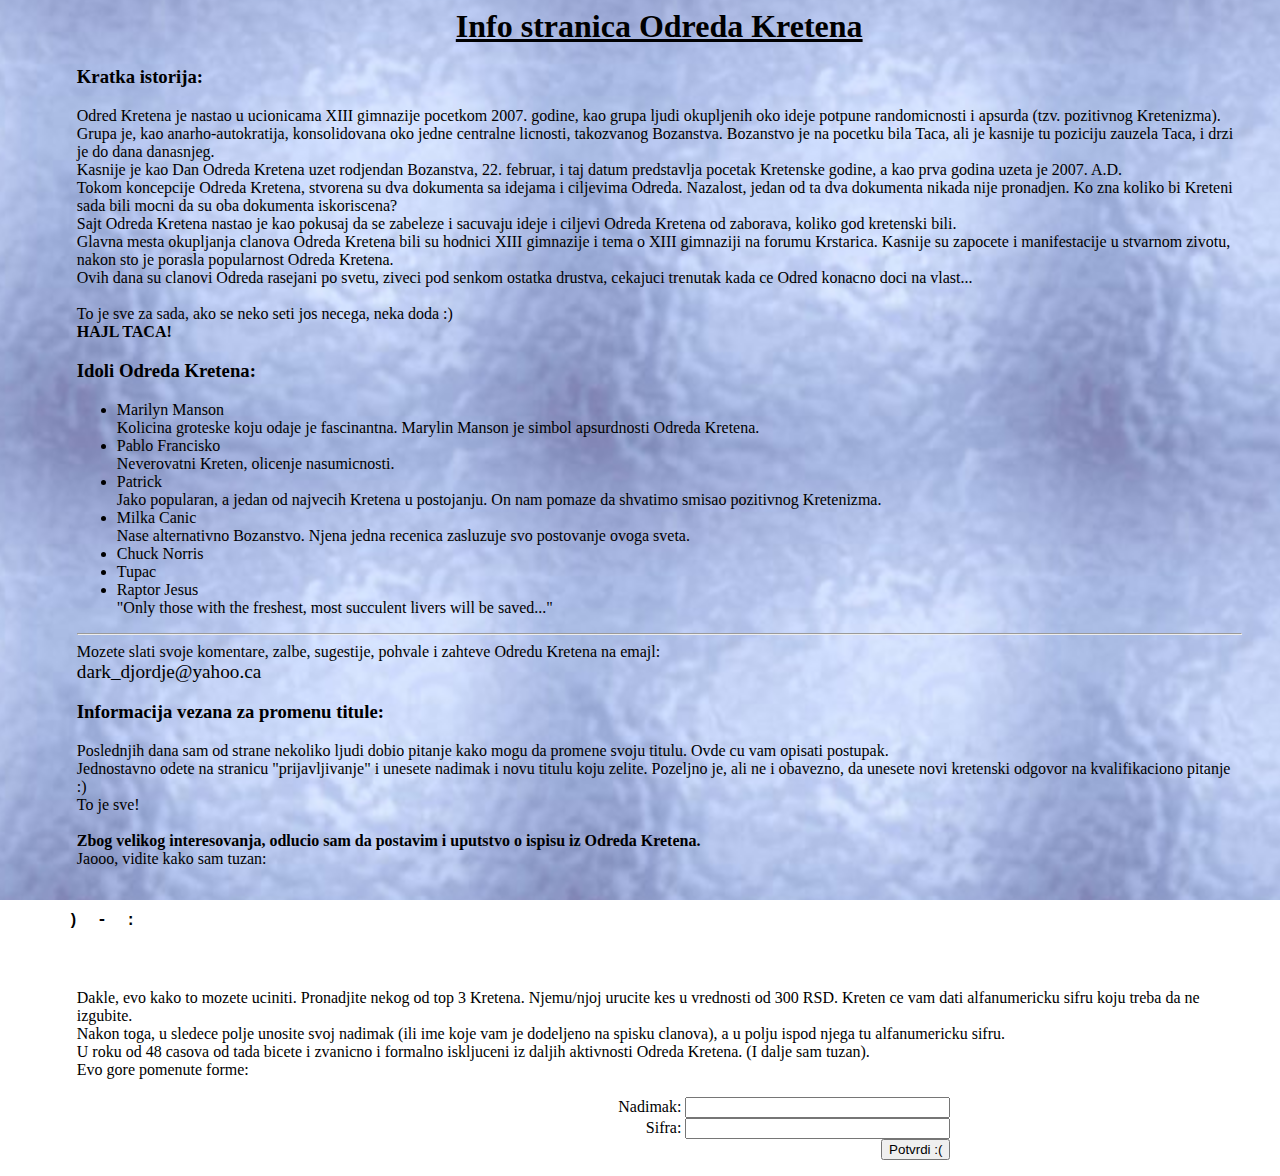
==== about.htm @ 2d08ec46 "okfajlovi" ====
<html>
<head>

<meta http-equiv="Content-Type" content="text/html;charset=utf-8" >
<title>Odred Kretena *BETA*</title>
<link rel="icon" href="heartagram.gif" type="image/x-icon">
<link rel="stylesheet" type="text/css" href="okstyles.css">

<script type="text/javascript" src="jquery-1.3.2.min.js"></script>
<script type="text/javascript" src="jquery.asciimation-0.2.0.js"></script>
<script type="text/javascript" src="okjquery.js"></script>

<script type="text/javascript">
$(document).ready(function() {
    $("#animation").asciimation({
      'frameClass' : 'frame',
      'fps' : 3
    });
    $("#animation").asciimation("start");
    $(".frame").remove();
  });
</script>

</head>
<body class="water leftLRMargin">

<h1 class="naslov">Info stranica Odreda Kretena</h1>

<h3 class="bold">Kratka istorija:</h3>
Odred Kretena je nastao u ucionicama XIII gimnazije pocetkom 2007. godine, kao grupa ljudi okupljenih oko ideje potpune randomicnosti i apsurda (tzv. pozitivnog Kretenizma).<br>
Grupa je, kao anarho-autokratija, konsolidovana oko jedne centralne licnosti, takozvanog Bozanstva. Bozanstvo je na pocetku bila Taca, ali je kasnije tu poziciju zauzela Taca, i drzi je do dana danasnjeg.<br>
Kasnije je kao Dan Odreda Kretena uzet rodjendan Bozanstva, 22. februar, i taj datum predstavlja pocetak Kretenske godine, a kao prva godina uzeta je 2007. A.D.<br>
Tokom koncepcije Odreda Kretena, stvorena su dva dokumenta sa idejama i ciljevima Odreda. Nazalost, jedan od ta dva dokumenta nikada nije pronadjen. Ko zna koliko bi Kreteni sada bili mocni da su oba dokumenta iskoriscena?<br>
Sajt Odreda Kretena nastao je kao pokusaj da se zabeleze i sacuvaju ideje i ciljevi Odreda Kretena od zaborava, koliko god kretenski bili.<br>
Glavna mesta okupljanja clanova Odreda Kretena bili su hodnici XIII gimnazije i tema o XIII gimnaziji na forumu Krstarica. Kasnije su zapocete i manifestacije u stvarnom zivotu, nakon sto je porasla popularnost Odreda Kretena.<br>
Ovih dana su clanovi Odreda rasejani po svetu, ziveci pod senkom ostatka drustva, cekajuci trenutak kada ce Odred konacno doci na vlast...<br>
<br>To je sve za sada, ako se neko seti jos necega, neka doda :)<br>
<span class="bold">HAJL TACA!</span><br>

<h3 class="bold">Idoli Odreda Kretena:</h3><ul>
<li>Marilyn Manson<br>Kolicina groteske koju odaje je fascinantna. Marylin Manson je simbol apsurdnosti Odreda Kretena.</li>
<li>Pablo Francisko<br>Neverovatni Kreten, olicenje nasumicnosti.</li>
<li>Patrick<br>Jako popularan, a jedan od najvecih Kretena u postojanju. On nam pomaze da shvatimo smisao pozitivnog Kretenizma.</li>
<li>Milka Canic<br>Nase alternativno Bozanstvo. Njena jedna recenica zasluzuje svo postovanje ovoga sveta.</li>
<li>Chuck Norris</li>
<li>Tupac</li>
<li>Raptor Jesus<br>"Only those with the freshest, most succulent livers will be saved..."</li>
</ul>

<hr>
Mozete slati svoje komentare, zalbe, sugestije, pohvale i zahteve Odredu Kretena na emajl:
<div class="link">dark_djordje@yahoo.ca</div>

<h3 class="bold">Informacija vezana za promenu titule:</h3>
Poslednjih dana sam od strane nekoliko ljudi dobio pitanje kako mogu da promene svoju titulu. Ovde cu vam opisati postupak.<br>
Jednostavno odete na stranicu "prijavljivanje" i unesete nadimak i novu titulu koju zelite. Pozeljno je, ali ne i obavezno, da unesete novi kretenski odgovor na kvalifikaciono pitanje :)<br>
To je sve!<br>

<br><span class="bold">Zbog velikog interesovanja, odlucio sam da postavim i uputstvo o ispisu iz Odreda Kretena.</span>
<br>Jaooo, vidite kako sam tuzan:<br>

<br><div id="animation"></div><br>
<span class="frame">:  -  (</span>
<span class="frame">:  -  (</span>
<span class="frame">;  -  (</span>
<span class="frame">;  -  (</span>
<span class="frame">X  -  (</span>
<span class="frame">:, -  (</span>
<span class="frame">:,,-  (</span>
<span class="frame">: ,-, (</span>
<span class="frame">:' -,,(</span>
<span class="frame">: '- ,(</span>
<span class="frame">:  -' (</span>
<span class="frame">:  - '(</span>

<br>Dakle, evo kako to mozete uciniti. Pronadjite nekog od top 3 Kretena. Njemu/njoj urucite kes u vrednosti od 300 RSD. Kreten ce vam dati alfanumericku sifru koju treba da ne izgubite.<br> 
Nakon toga, u sledece polje unosite svoj nadimak (ili ime koje vam je dodeljeno na spisku clanova), a u polju ispod njega tu alfanumericku sifru.<br>
U roku od 48 casova od tada bicete i zvanicno i formalno iskljuceni iz daljih aktivnosti Odreda Kretena. (I dalje sam tuzan).<br>

Evo gore pomenute forme:

<br><FORM action="http://members.freewebs.com/formMail.jsp" method="post">
<input type="hidden" name="userid" value="18507885">
<input type="hidden" name="next" value="http://odredkretena.webs.com/glavna.htm">
<div class="formRight">
<input type="hidden" name="userid" value="18507885"><br>
Nadimak:
<input type="text" name="Nickname" align="top"
maxlength="25" size="30"><br>
Sifra:
<input type="text" name="Code" align="top"
maxlength="25" size="30"><br>

<input type="submit" value="Potvrdi :(">
</div>
</FORM>

<!-- --><script type="text/javascript" src="http://static.websimages.com/static/global/js/webs/usersites/escort.js"></script><script type="text/javascript">if(typeof(urchinTracker)=='function'){_uacct="UA-230305-2";_udn="none";_uff=false;urchinTracker();}</script></body>
</html>
---- okstyles.css ----
body, td { font-family:"Palatino Linotype", "Book Antiqua", Palatino, Serif; }

img {
border: none;
vertical-align:bottom;
}

.center, .center div, .center table {
margin-left:auto;
margin-right:auto;
text-align:center;
}

.water {
background-color:transparent;
background-image:url('water-1.jpg');
background-position:0 0px;
background-attachment:fixed;
background-size:512px 512px;
}

.weed {
background-image:url('weed.gif');
background-attachment:fixed;
text-align:center;
}

#mainLeftSide { 
float:left;
}
#mainLeftSide>div {
margin-left:auto;
margin-right:auto;
}

.dugme {
width:132px;
height:24px;
}
span.dugme {
background-image:url('result.png');
display:block;
}

span.dugmeIspod {
background-image:url('result.png');
display:block;
width:132px;
height:24px;
}

#mainRightSide {
position:absolute;
left:272px;
width:100%;
height:100%;
}

#ajfrejm {
width:100%;
height:100%;
}

#glavnaNaslovi {
width:480px;
}

#odredkretena {
font-size:48px;
background-image:url("rastaman1-small-1.jpg");
background-repeat:repeat-x;
background-position:center center;
}

#kretenizam {
font-size:44px;
font-family:"comic sans ms","comic sans",cursive,sans-serif; 
}

.akronimKreten td { padding:20px; }
ul.akronimKreten {
margin-left:13px;
text-align:left;
}
p.akronimKreten {
font-size:5em;
margin-bottom:0.5em;
}

tr.topAligned { vertical-align:text-top; }

.bold, .naslov { font-weight:bold; }

.naslov {
font-size:2em;
text-decoration:underline;
text-align:center;
background-image:none;
}

.leftLRMargin {
text-align:left;
margin-left:6%;
margin-right:3%;
}

.chlanovi {
border:2px outset #666699;
}
td.chlanovi {
width:50%;
vertical-align:text-top;
padding:10px;
}

.formRight {
margin-right:25%;
text-align:right;
}

.epi {background-image:url("background.gif");}

.link {font-size:1.2em;;}

.left {text-align:left;}

.blog {
font-family:"Courier New", Courier, monospace;
font-weight:bold;
}
h3.blog {font-size:1.6em;}
h4.blog {font-size:0.75em;}
p.blog {font-size:1em;color:#000099;}
hr.blog {
border-top:1px dashed #666666;
border-bottom:1px solid #666666;
height:0.125em;
}

div.blogDiv {
width:80%;
}

.spinner {
position:absolute;
top:-500px;
left:0px;
width:50px;
height:50px;
}

.linkPreview {
z-index:1;
background-color:transparent;
opacity:0.75;
}
.linkPreview+span{
z-index:-1;
position:relative;
top:0px;
left:0px;
color:#ccccff;
background-color:#000000;
opacity:0.75;
}

a.browser {
position:absolute;
top:256px;
left:-256px;
border-style:ridge;
border-color:#ff3300;
border-width:0px;
}

#tooltip {
    position:absolute;
    z-index:9999;
    color:#fff;
    font-size:0.7em;
    width:180px;    
    font-family:Helvetica,sans-serif;
}
#tooltip .tipHeader {
    height:0.5em;
    background:url(images/tipHeader.gif) no-repeat;
}
#tooltip .tipBody {
    background-color:#000;
    padding:5px 5px 5px 15px;
}
#tooltip .tipFooter {
    height:0.5em;
    background:url(images/tipFooter.gif) no-repeat;
}

#animation pre {
text-align:center;
font-weight:bold;
font-family:"Courier New", Courier, monospace;
writing-mode: tb-rl;
-webkit-transform: rotate(90deg);	
-moz-transform: rotate(90deg);
-ms-transform: rotate(90deg);
-o-transform: rotate(90deg);
transform: rotate(90deg);
}
#animation {
margin-left:auto;
margin-right:38%;
}

#toTop {
	width:200px;
        border:1px solid #999;
        background:#ccf;
        text-align:center;
        padding:5px;
        position:fixed; /* this is the magic */
        bottom:50px; /* together with this to put the div at the bottom*/
        left:30px;
        right:auto;
        cursor:pointer;
        display:none;
        color:#333;
        font-family:helvetica,verdana,sans-serif;
        font-size:0.8em;
        z-index:2;
}

<!--
a:link {color: #ff4411; text-decoration: underline; }
a:active {color: #990000; text-decoration: none; }
a:visited {color: #990000; text-decoration: underline; }
a:hover {color: #ff4411; text-decoration: none; }
-->
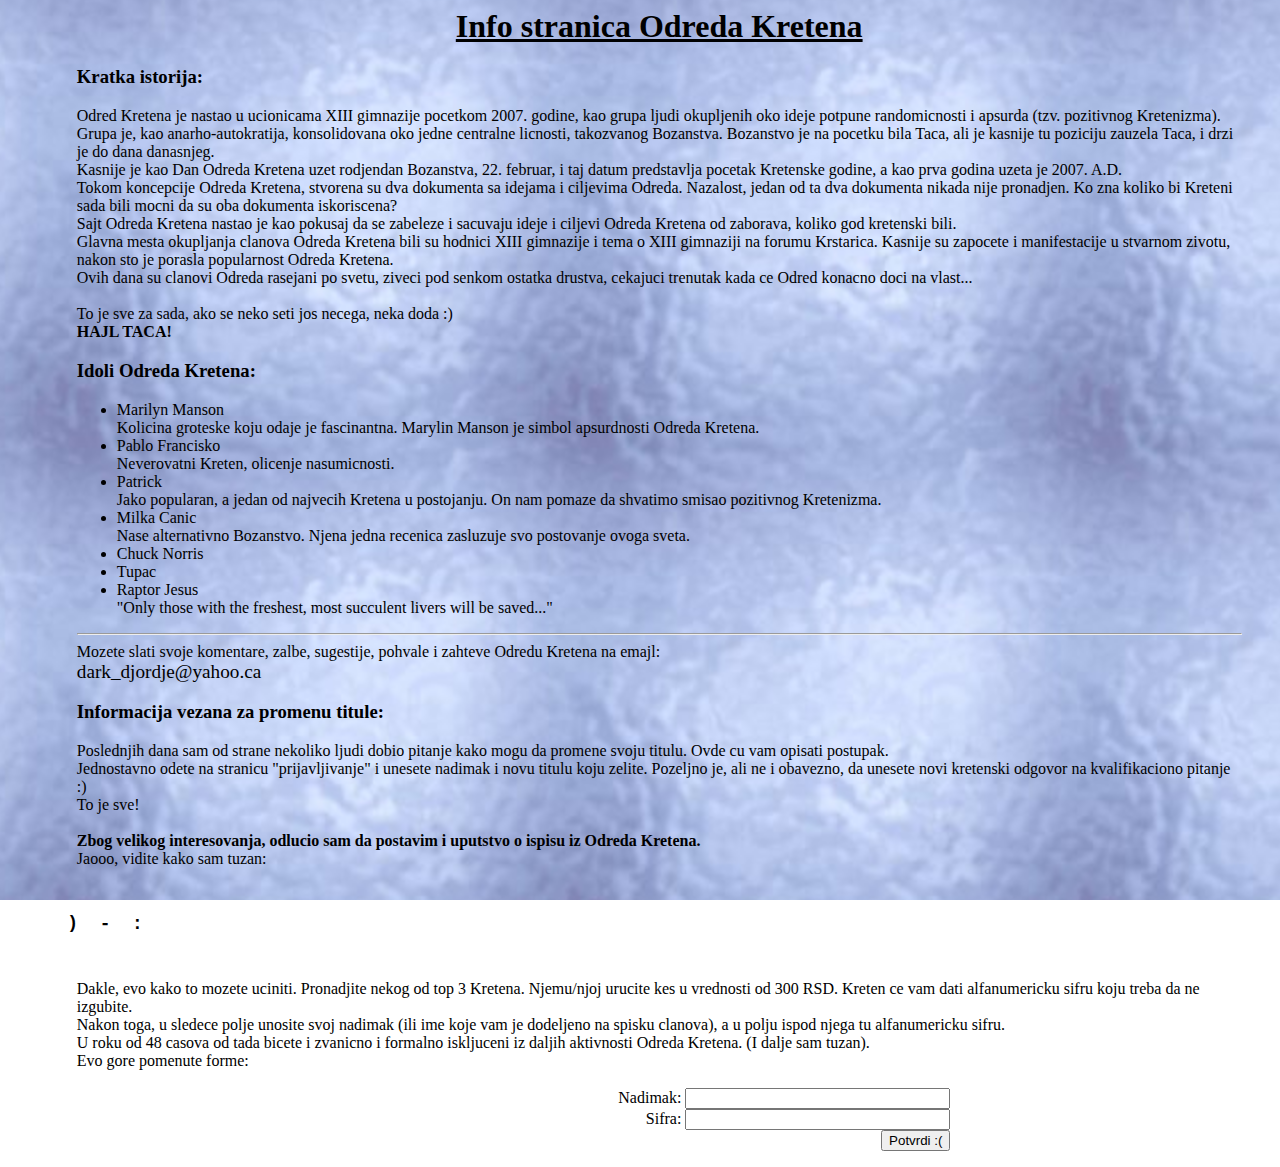
==== commit 83ef81dd: "OK 1.0" ====
--- a/about.htm
+++ b/about.htm
@@ -5,21 +5,6 @@
 <title>Odred Kretena *BETA*</title>
 <link rel="icon" href="heartagram.gif" type="image/x-icon">
 <link rel="stylesheet" type="text/css" href="okstyles.css">
-
-<script type="text/javascript" src="jquery-1.3.2.min.js"></script>
-<script type="text/javascript" src="jquery.asciimation-0.2.0.js"></script>
-<script type="text/javascript" src="okjquery.js"></script>
-
-<script type="text/javascript">
-$(document).ready(function() {
-    $("#animation").asciimation({
-      'frameClass' : 'frame',
-      'fps' : 3
-    });
-    $("#animation").asciimation("start");
-    $(".frame").remove();
-  });
-</script>
 
 </head>
 <body class="water leftLRMargin">
@@ -73,7 +58,7 @@
 <span class="frame">:  -' (</span>
 <span class="frame">:  - '(</span>
 
-<br>Dakle, evo kako to mozete uciniti. Pronadjite nekog od top 3 Kretena. Njemu/njoj urucite kes u vrednosti od 300 RSD. Kreten ce vam dati alfanumericku sifru koju treba da ne izgubite.<br> 
+Dakle, evo kako to mozete uciniti. Pronadjite nekog od top 3 Kretena. Njemu/njoj urucite kes u vrednosti od 300 RSD. Kreten ce vam dati alfanumericku sifru koju treba da ne izgubite.<br> 
 Nakon toga, u sledece polje unosite svoj nadimak (ili ime koje vam je dodeljeno na spisku clanova), a u polju ispod njega tu alfanumericku sifru.<br>
 U roku od 48 casova od tada bicete i zvanicno i formalno iskljuceni iz daljih aktivnosti Odreda Kretena. (I dalje sam tuzan).<br>
 
@@ -95,5 +80,20 @@
 </div>
 </FORM>
 
+<script type="text/javascript" src="jquery-1.3.2.min.js"></script>
+<script type="text/javascript" src="jquery.asciimation-0.2.0.js"></script>
+<script type="text/javascript" src="okjquery.js"></script>
+
+<script type="text/javascript">
+$(document).ready(function() {
+    $("#animation").asciimation({
+      'frameClass' : 'frame',
+      'fps' : 3
+    });
+    $("#animation").asciimation("start");
+    $(".frame").remove();
+  });
+</script>
+
 <!-- --><script type="text/javascript" src="http://static.websimages.com/static/global/js/webs/usersites/escort.js"></script><script type="text/javascript">if(typeof(urchinTracker)=='function'){_uacct="UA-230305-2";_udn="none";_uff=false;urchinTracker();}</script></body>
 </html>
--- a/okstyles.css
+++ b/okstyles.css
@@ -1,4 +1,6 @@
-body, td { font-family:"Palatino Linotype", "Book Antiqua", Palatino, Serif; }
+body, td {
+font-family:"Palatino Linotype", "Book Antiqua", Palatino, Serif;
+}
 
 img {
 border: none;
@@ -130,7 +132,7 @@
 }
 h3.blog {font-size:1.6em;}
 h4.blog {font-size:0.75em;}
-p.blog {font-size:1em;color:#000099;}
+p.blog {font-size:1.125em;color:#000099;}
 hr.blog {
 border-top:1px dashed #666666;
 border-bottom:1px solid #666666;
@@ -198,6 +200,7 @@
 text-align:center;
 font-weight:bold;
 font-family:"Courier New", Courier, monospace;
+font-size:1.125em;
 writing-mode: tb-rl;
 -webkit-transform: rotate(90deg);	
 -moz-transform: rotate(90deg);
@@ -231,6 +234,6 @@
 <!--
 a:link {color: #ff4411; text-decoration: underline; }
 a:active {color: #990000; text-decoration: none; }
-a:visited {color: #990000; text-decoration: underline; }
+a:visited {color: #ff4411; text-decoration: underline; }
 a:hover {color: #ff4411; text-decoration: none; }
 -->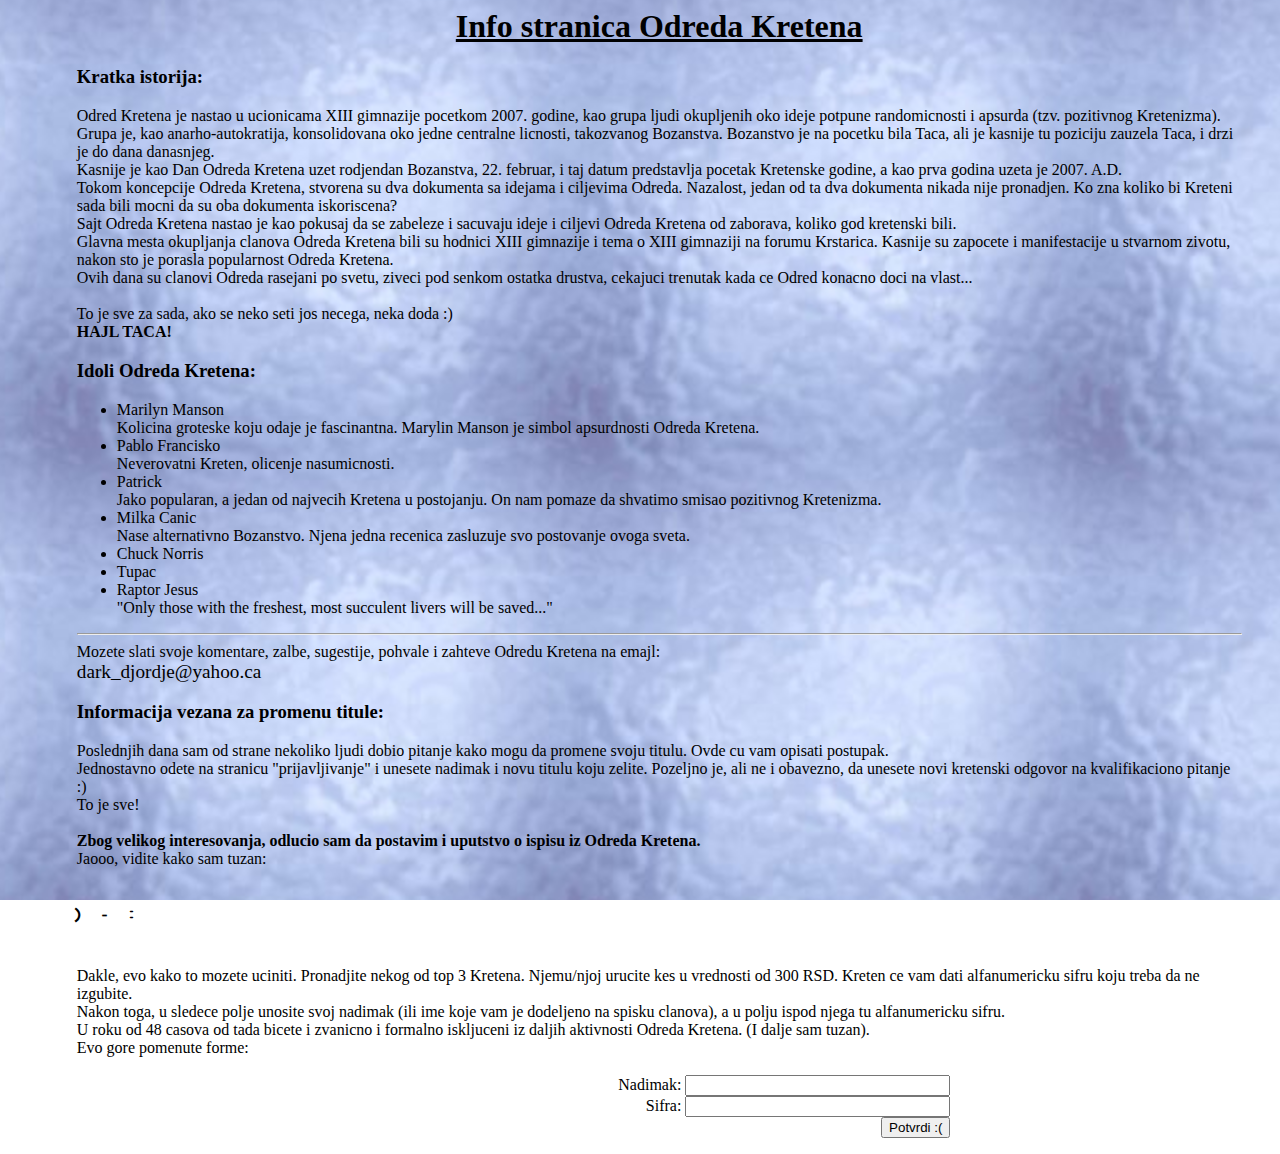
==== commit c6624056: "Updated with files from production" ====
--- a/about.htm
+++ b/about.htm
@@ -95,5 +95,5 @@
   });
 </script>
 
-<!-- --><script type="text/javascript" src="http://static.websimages.com/static/global/js/webs/usersites/escort.js"></script><script type="text/javascript">if(typeof(urchinTracker)=='function'){_uacct="UA-230305-2";_udn="none";_uff=false;urchinTracker();}</script></body>
+</body>
 </html>
--- a/okstyles.css
+++ b/okstyles.css
@@ -1,6 +1,9 @@
-body, td {
-font-family:"Palatino Linotype", "Book Antiqua", Palatino, Serif;
-}
+@font-face {
+    font-family: "Ubuntu Mono";
+    src: url(UbuntuMono-R.ttf) format("truetype");
+}
+
+body, td { font-family:"Palatino Linotype", "Book Antiqua", Palatino, Serif; }
 
 img {
 border: none;
@@ -127,7 +130,7 @@
 .left {text-align:left;}
 
 .blog {
-font-family:"Courier New", Courier, monospace;
+font-family:"Ubuntu Mono", "Courier New", Courier, monospace;
 font-weight:bold;
 }
 h3.blog {font-size:1.6em;}
@@ -199,7 +202,7 @@
 #animation pre {
 text-align:center;
 font-weight:bold;
-font-family:"Courier New", Courier, monospace;
+font-family:"Ubuntu Mono", "Courier New", Courier, monospace;
 font-size:1.125em;
 writing-mode: tb-rl;
 -webkit-transform: rotate(90deg);	
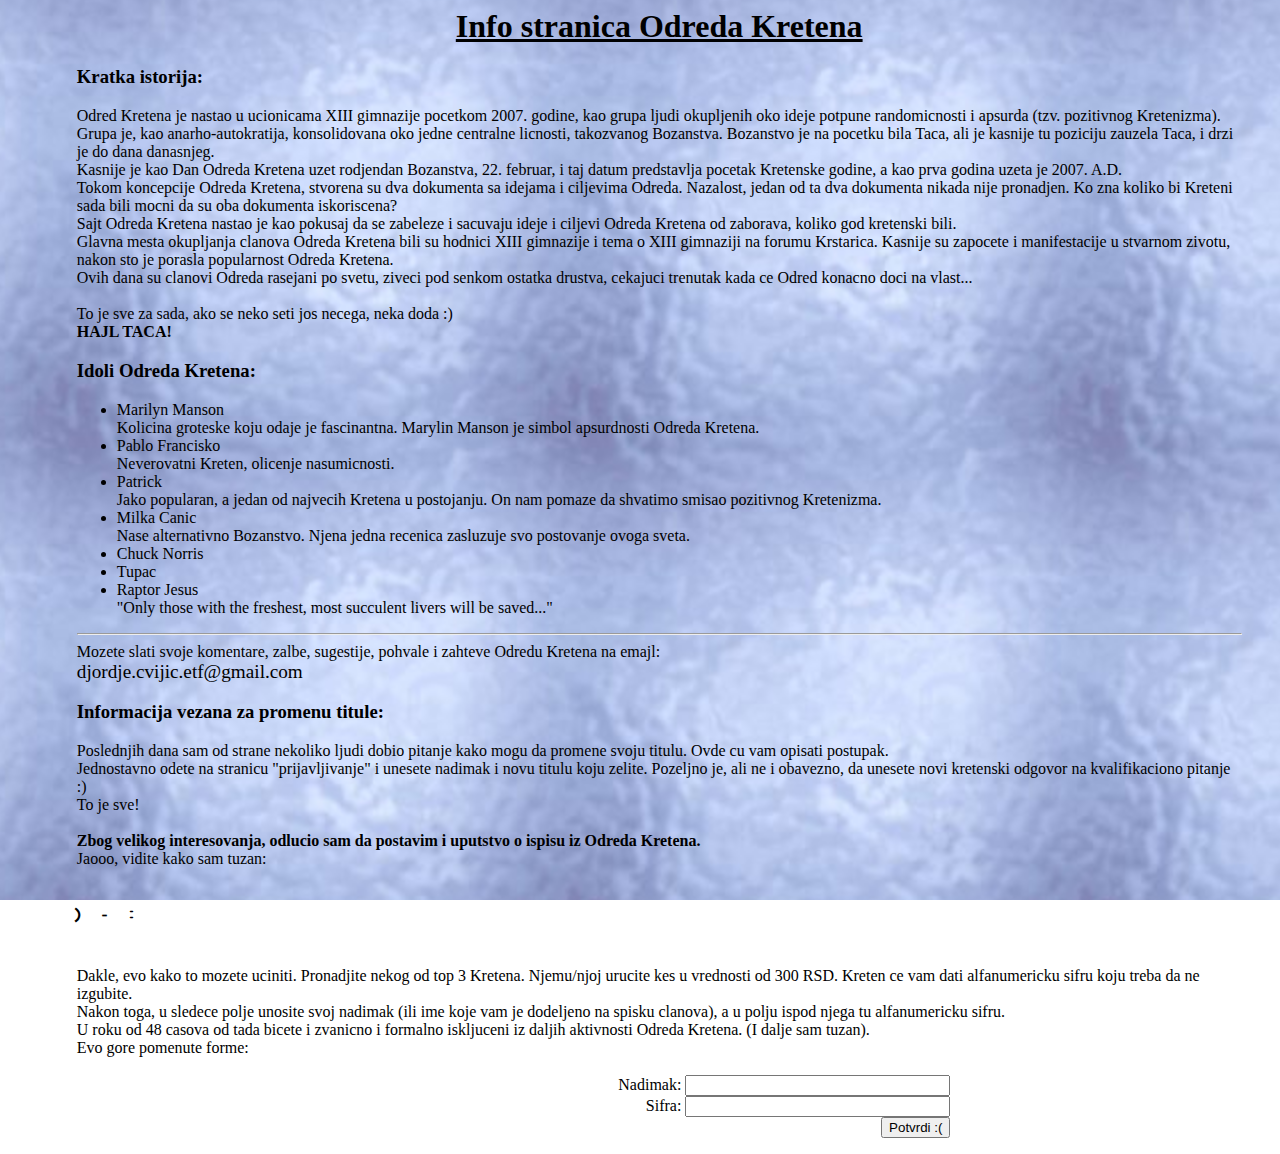
==== commit d0027de8: "Update about.htm" ====
--- a/about.htm
+++ b/about.htm
@@ -34,7 +34,7 @@
 
 <hr>
 Mozete slati svoje komentare, zalbe, sugestije, pohvale i zahteve Odredu Kretena na emajl:
-<div class="link">dark_djordje@yahoo.ca</div>
+<div class="link">djordje.cvijic.etf@gmail.com</div>
 
 <h3 class="bold">Informacija vezana za promenu titule:</h3>
 Poslednjih dana sam od strane nekoliko ljudi dobio pitanje kako mogu da promene svoju titulu. Ovde cu vam opisati postupak.<br>
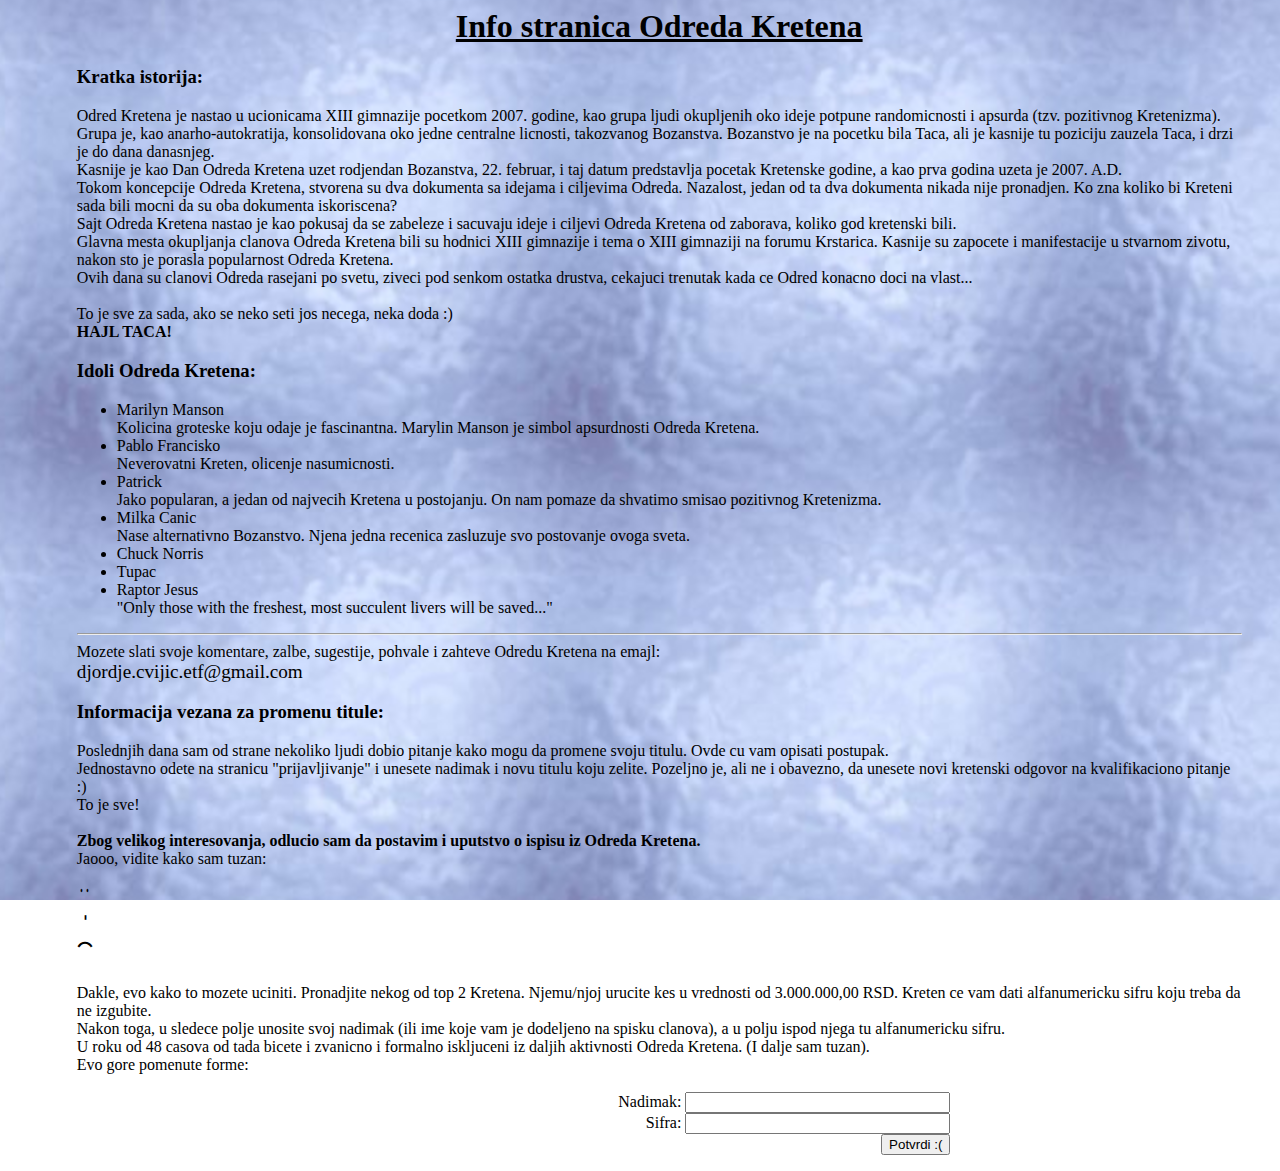
==== commit c5e33c33: "Update about.htm" ====
--- a/about.htm
+++ b/about.htm
@@ -58,17 +58,15 @@
 <span class="frame">:  -' (</span>
 <span class="frame">:  - '(</span>
 
-Dakle, evo kako to mozete uciniti. Pronadjite nekog od top 3 Kretena. Njemu/njoj urucite kes u vrednosti od 300 RSD. Kreten ce vam dati alfanumericku sifru koju treba da ne izgubite.<br> 
+Dakle, evo kako to mozete uciniti. Pronadjite nekog od top 2 Kretena. Njemu/njoj urucite kes u vrednosti od 3.000.000,00 RSD. Kreten ce vam dati alfanumericku sifru koju treba da ne izgubite.<br> 
 Nakon toga, u sledece polje unosite svoj nadimak (ili ime koje vam je dodeljeno na spisku clanova), a u polju ispod njega tu alfanumericku sifru.<br>
 U roku od 48 casova od tada bicete i zvanicno i formalno iskljuceni iz daljih aktivnosti Odreda Kretena. (I dalje sam tuzan).<br>
 
 Evo gore pomenute forme:
 
-<br><FORM action="http://members.freewebs.com/formMail.jsp" method="post">
-<input type="hidden" name="userid" value="18507885">
-<input type="hidden" name="next" value="http://odredkretena.webs.com/glavna.htm">
+<br><FORM action="https://formspree.io/djordje.cvijic.etf@gmail.com" method="post">
+<input type="hidden" name="FormId" value="odjavljivanje"><br>
 <div class="formRight">
-<input type="hidden" name="userid" value="18507885"><br>
 Nadimak:
 <input type="text" name="Nickname" align="top"
 maxlength="25" size="30"><br>
--- a/okstyles.css
+++ b/okstyles.css
@@ -200,20 +200,13 @@
 }
 
 #animation pre {
-text-align:center;
+margin:0;
+width:20px;
+height:80px;
 font-weight:bold;
 font-family:"Ubuntu Mono", "Courier New", Courier, monospace;
 font-size:1.125em;
 writing-mode: tb-rl;
--webkit-transform: rotate(90deg);	
--moz-transform: rotate(90deg);
--ms-transform: rotate(90deg);
--o-transform: rotate(90deg);
-transform: rotate(90deg);
-}
-#animation {
-margin-left:auto;
-margin-right:38%;
 }
 
 #toTop {
@@ -239,4 +232,4 @@
 a:active {color: #990000; text-decoration: none; }
 a:visited {color: #ff4411; text-decoration: underline; }
 a:hover {color: #ff4411; text-decoration: none; }
--->+-->
